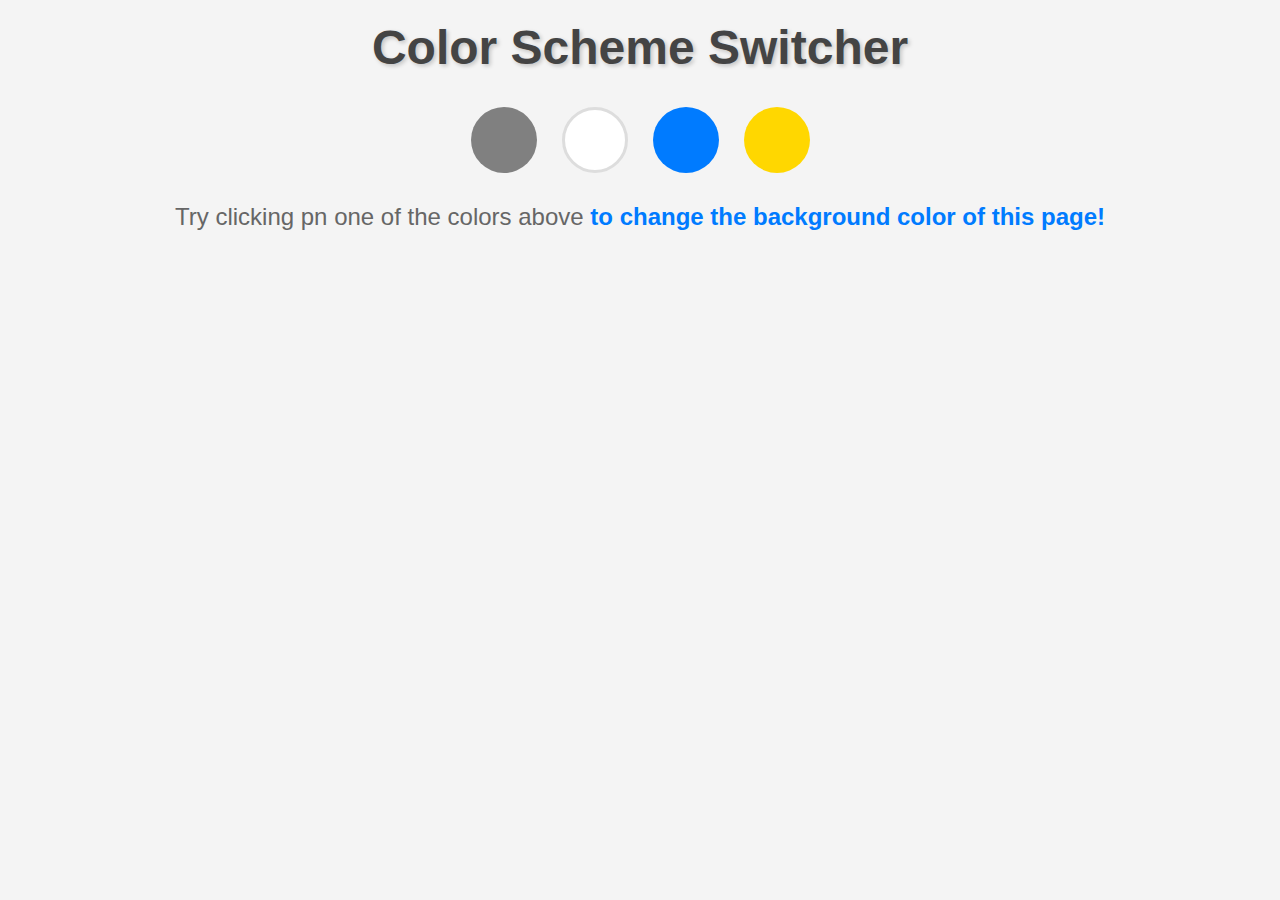
==== ProjectNo-01/Color-Switcher/Index.html @ d46962c6 "Project one structure is ready" ====
<!DOCTYPE html>
<html lang="en">
<head>
    <meta charset="UTF-8">
    <meta name="viewport" content="width=device-width, initial-scale=1.0">
    <title>Color switcher Project</title>
    <link rel="stylesheet" href="Project.css">
</head>
<body>
    <h1>Color Scheme Switcher</h1>
    <div class="colors">    
        <span class="button" id="grey"></span>
        <span class="button" id="white"></span>
        <span class="button" id="blue"></span>
        <span class="button" id="yellow"></span>
    </div>

    <h2>Try clicking pn one of the colors above 
        <span>to change the background color of this page!</span>
    </h2>
    <script src="Project.js"></script>
</body>

</html>
---- ProjectNo-01/Color-Switcher/Project.css ----
/* General styles */
body {
    font-family: 'Poppins', sans-serif;
    margin: 0;
    padding: 0;
    text-align: center;
    background-color: #f4f4f4;
    color: #333;
    transition: background-color 0.5s ease-in-out, color 0.5s ease-in-out;
}

/* Heading styles */
h1 {
    margin-top: 20px;
    font-size: 3em;
    color: #444;
    text-shadow: 2px 2px 4px rgba(0, 0, 0, 0.2);
}

h2 {
    margin-top: 30px;
    font-size: 1.5em;
    color: #666;
    font-weight: 300;
}

h2 span {
    color: #007BFF;
    font-weight: bold;
}
.colors{
    display: flex;
    justify-content: center;
    gap: 25px;
    
}

/* Button container styling */
.button-container {
    display: flex;
    justify-content: center;
    
    margin: 30px 0;
}

/* Button styles */
.button {
    display: inline-block;
    width: 60px;
    height: 60px;
    border-radius: 50%;
    cursor: pointer;
    border: 3px solid transparent;
    transition: transform 0.3s ease, box-shadow 0.3s ease, border-color 0.3s ease;
}

/* Specific button colors */
#grey {
    background-color: #808080;
}

#white {
    background-color: #ffffff;
    border-color: #ddd;
}

#blue {
    background-color: #007BFF;
}

#yellow {
    background-color: #FFD700;
}

/* Button hover effect */
.button:hover {
    transform: scale(1.2);
    box-shadow: 0 8px 15px rgba(0, 0, 0, 0.3);
    border-color: rgba(0, 0, 0, 0.1);
}

/* Active button effect */
.button:active {
    transform: scale(1);
    box-shadow: 0 4px 8px rgba(0, 0, 0, 0.2);
}

/* Footer styling */
footer {
    margin-top: 20px;
    font-size: 0.9em;
    color: #999;
}
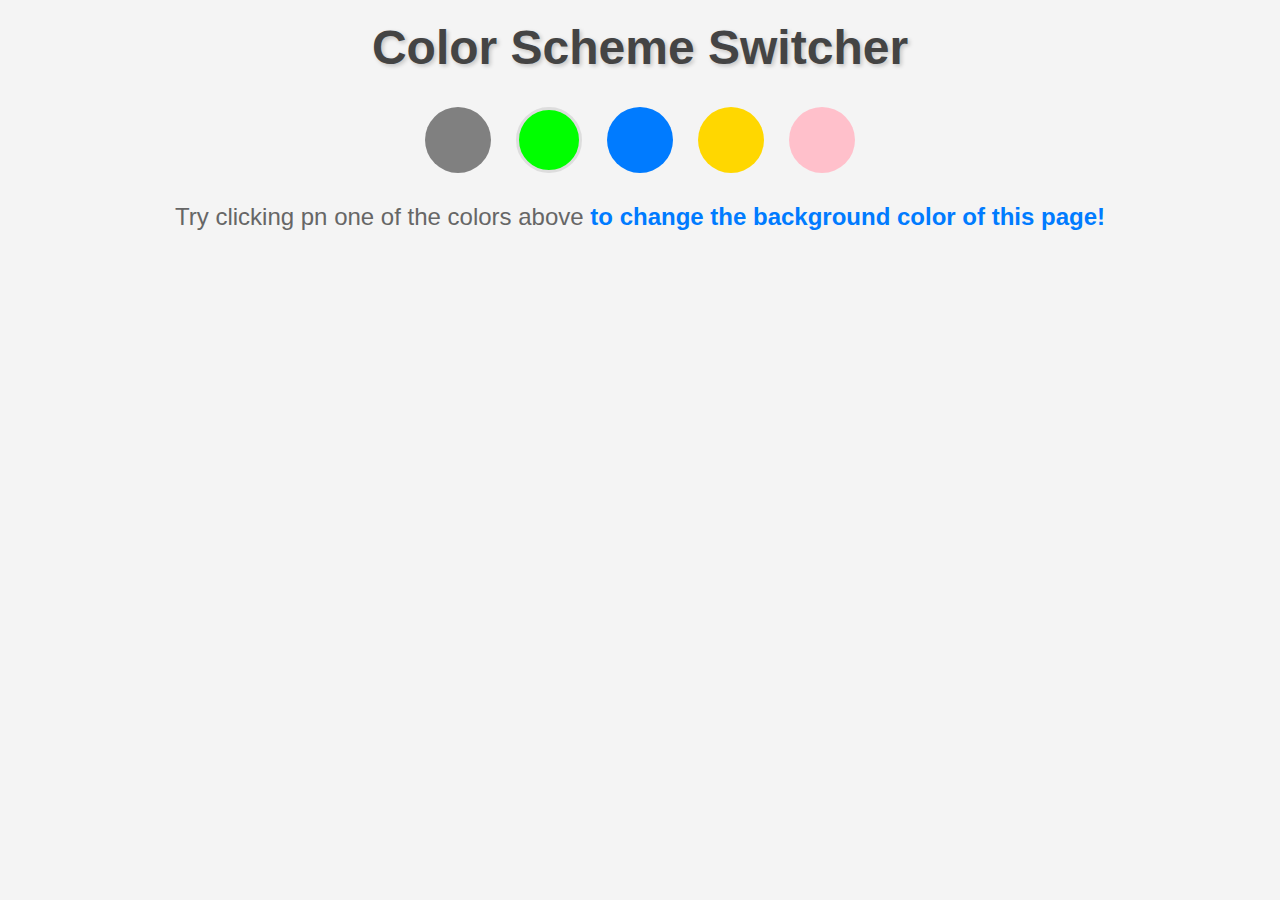
==== commit a7deace1: "Project 01 is completed" ====
--- a/ProjectNo-01/Color-Switcher/Index.html
+++ b/ProjectNo-01/Color-Switcher/Index.html
@@ -10,13 +10,14 @@
     <h1>Color Scheme Switcher</h1>
     <div class="colors">    
         <span class="button" id="grey"></span>
-        <span class="button" id="white"></span>
+        <span class="button" id="green"></span>
         <span class="button" id="blue"></span>
         <span class="button" id="yellow"></span>
+        <span class="button" id="Pink"></span>
     </div>
 
     <h2>Try clicking pn one of the colors above 
-        <span>to change the background color of this page!</span>
+        <span id="span1">to change the background color of this page!</span>
     </h2>
     <script src="Project.js"></script>
 </body>
--- a/ProjectNo-01/Color-Switcher/Project.css
+++ b/ProjectNo-01/Color-Switcher/Project.css
@@ -59,8 +59,8 @@
     background-color: #808080;
 }
 
-#white {
-    background-color: #ffffff;
+#green {
+    background-color: #00FF00;
     border-color: #ddd;
 }
 
@@ -72,6 +72,9 @@
     background-color: #FFD700;
 }
 
+#Pink {
+    background-color: #FFC0CB;
+}
 /* Button hover effect */
 .button:hover {
     transform: scale(1.2);
